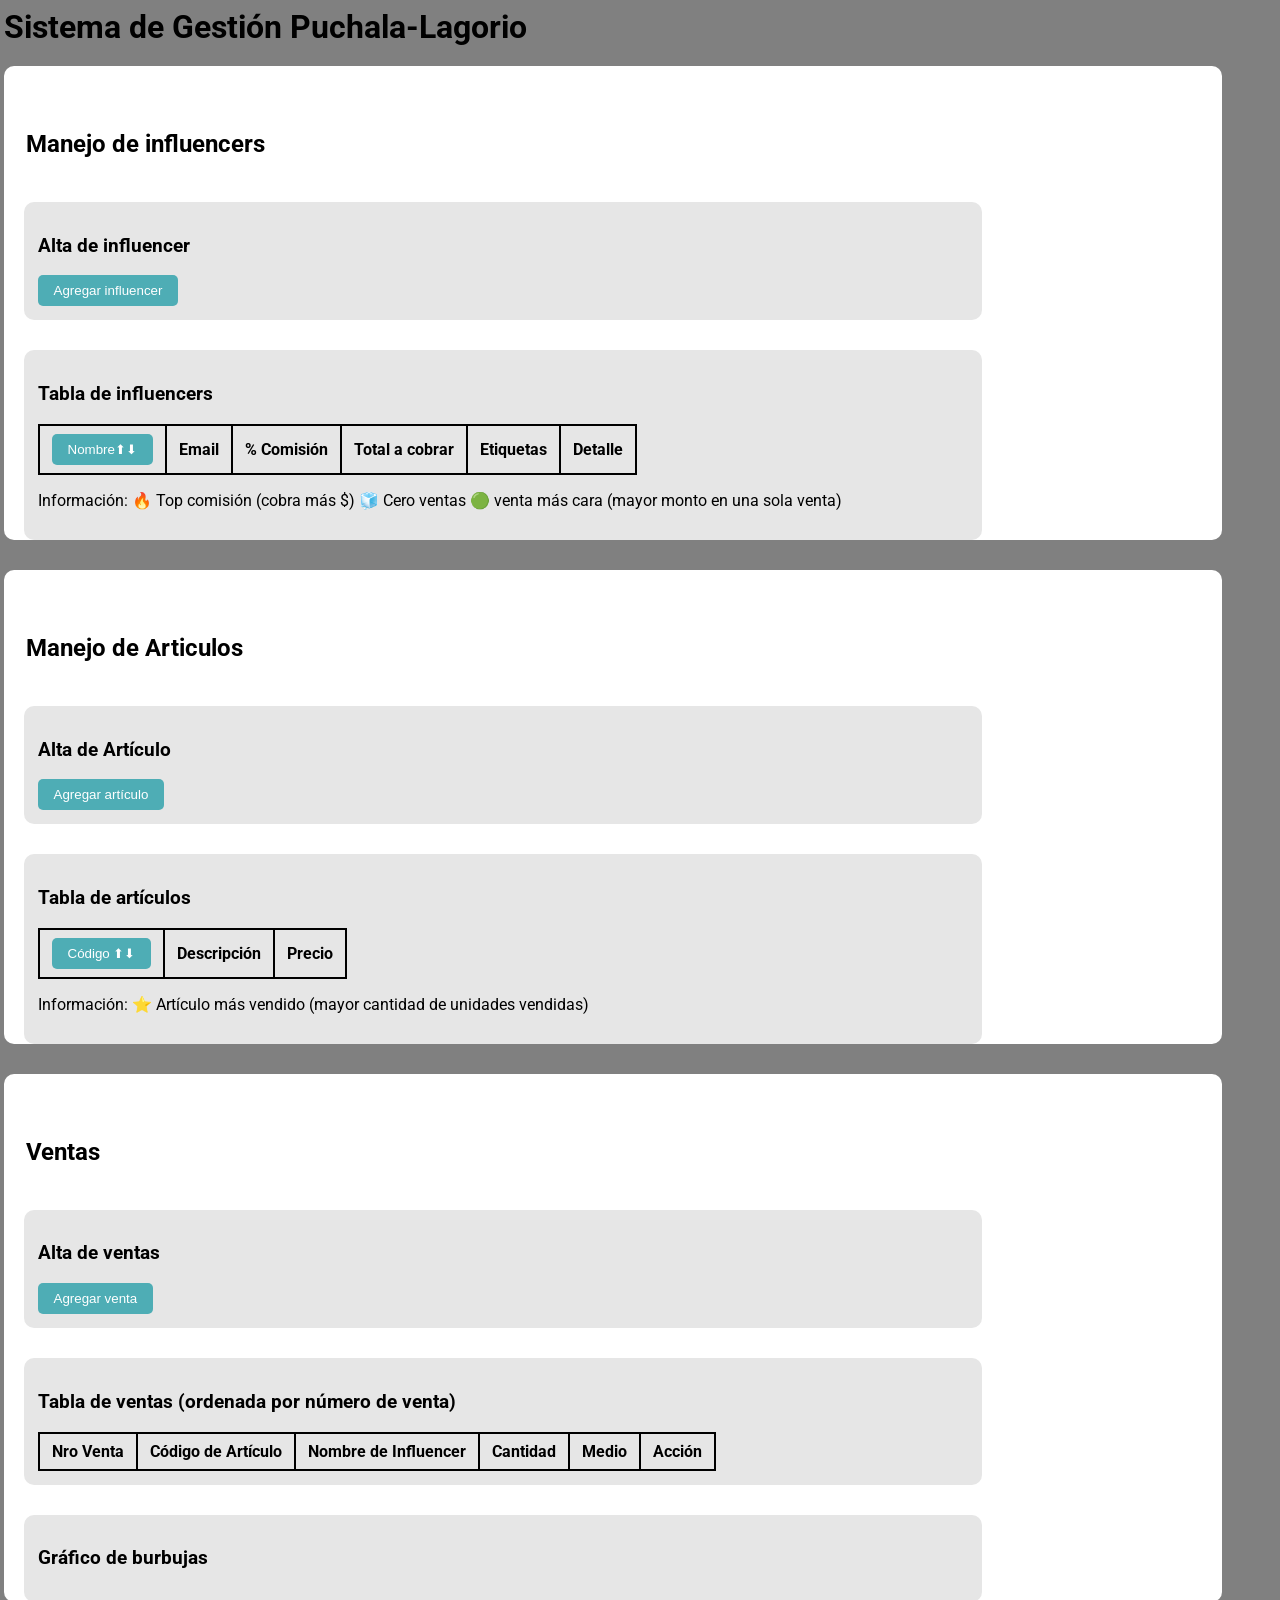
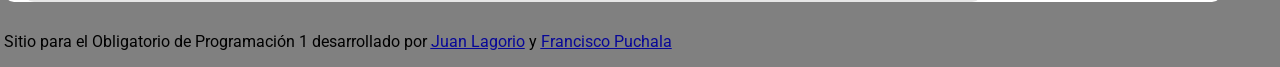
==== Index.html @ 99282e9f "l" ====
<!--Juan Lagorio y Francisco Puchala -->
<!DOCTYPE html>
<html lang="es">
<head>
    <meta charset="UTF-8">
    <meta name="viewport" content="width=device-width, initial-scale=1.0">
    <title>Obligatorio1</title>
    <link rel="stylesheet" href="css/estilos.css">
    <link href="https://fonts.googleapis.com/css2?family=Roboto:wght@400;700&display=swap" rel="stylesheet">

</head>
<body>
    <h1 id="h1">Sistema de Gestión Puchala-Lagorio</h1>

    <section>
        <h2>Manejo de influencers</h2>
        <article>
            <h3>Alta de influencer</h3>
            <button class="boton1" id="agregarInfluencer">Agregar influencer</button>
        </article>
            <dialog id="dialogInfluencer">
                <article>
                    <h3>Datos del influencer a agregar</h3>
                    <form>
                    <h3>Influencer</h3>
                        <label>Nombre<input type="text" id="nombre"required></label>
                        <label>Mail<input type="text" id="email" required></label>
                        <label>% Comisión<input type="text" id="comision" required></label>
                        <button type="button" class="boton1" id="botonCancelar">Cancelar</button>
                        <button type="button" class="boton1" id="botonAgregar">Agregar</button>
                    </form>
                </article>
            </dialog>

                
        <article>
            <h3>Tabla de influencers</h3>
            <table>
                <thead>
                    <tr>
                        <th><button class="boton1">Nombre⬆︎⬇︎</button></th>
                        <th>Email</th>
                        <th>% Comisión</th>
                        <th>Total a cobrar</th>
                        <th>Etiquetas</th>
                        <th>Detalle</th>
                    </tr>
                </thead>
                <tbody id="tbodyInfluencers">
                </tbody>
            </table>
            <p>Información: 🔥 Top comisión (cobra más $) 🧊 Cero ventas 🟢 venta más cara (mayor monto en una sola venta)</p>
        </article>
    </section>

    <section>
        <h2>Manejo de Articulos</h2>
        <article>
            <h3>Alta de Artículo</h3>
            <button class="boton1" id="agregarArticulo">Agregar artículo</button>
        </article>
            <dialog id="dialogArticulo">
            <article>
                <h3>Datos del artículo a agregar</h3>
                <form>
                    <label>Código <input type="text" id="codigo" required></label>
                    <label>Descripción <input type="text" id="descripción" required></label>
                    <label>Precio <input type="text" id="precio" required></label>
                    <button type="button" class="boton1" id="botonCancelarArticulo">Cancelar</button>
                    <button type="button" class="boton1" id="botonAgregarArticulo">Agregar</button>
                    <h3>Artículo</h3>           
                </form>
            </article>
            </dialog>
            
        <article>
            <h3>Tabla de artículos</h3>
            <table>
                <thead>
                    <tr>
                    <th><button class="boton1">Código ⬆︎⬇︎</button></th>
                    <th>Descripción</th>
                    <th>Precio</th>
                    </tr>
                </thead>
                <tbody id="tbodyArticulos">

                </tbody>
                
            </table>
            <p>Información: ⭐ Artículo más vendido (mayor cantidad de unidades vendidas)</p>
        </article>
    </section>

    <section>
        <h2>Ventas</h2>
        <article>
            <h3>Alta de ventas</h3>
            <button class="boton1" id="agregarventas">Agregar venta</button>
        </article>
        <dialog id="dialogventas">
            <article>
                <h3>Datos de la venta a agregar</h3>
                <form>
                    <h3>Venta</h3>
                    <label>Nro: <input type="text" id="nro" value="3" readonly></label>
                    <label>Articulo
                        <select name="menu" id="menu">
                        </select>
                    </label>
                    <label>Influencer
                        <select name="menu2" id="menu2">
                        </select>
                    </label>
                    <label>Cantidad <input type="text" id="cantidad" required></label>
                    <label>Medio
                        <select name="menu3" id="menu3">
                            <option value="opcion1">1-Instagram</option>
                            <option value="opcion2">2-YouTube</option>
                            <option value="opcion3">3-X</option>
                            <option value="opcion4">4-TikTok</option>
                            <option value="opcion5">5-Facebook</option>
                            <option value="opcion6">6-Otras</option>
                        </select>
                    </label>
                    <button type="button" class="boton1" id="cancelarventa">Cancelar</button>
                    <button type="button" class="boton1" id="botonAgregarVenta">Agregar</button>
                </form>
            </article>
        </dialog>
       
        </article>
        <article>
            <h3>Tabla de ventas (ordenada por número de venta)</h3>
            <table>
                <thead>
                    <tr>
                        <th>Nro Venta</th>
                        <th>Código de Artículo</th>
                        <th>Nombre de Influencer</th>
                        <th>Cantidad</th>
                        <th>Medio</th>
                        <th>Acción</th>
                    </tr>
                </thead>
                <tbody id="tbodyVentas">
                </tbody>
            </table>
        </article>
        <article>
            <h3>Gráfico de burbujas</h3>
        </article>
    </section>

    <footer>
        <p>Sitio para el Obligatorio de Programación 1 desarrollado por <a href="https://www.ort.edu.uy/" target="_blank"><span style="text-decoration: underline; color: rgb(7, 7, 151);">Juan Lagorio</span></a> y <a href="https://www.ort.edu.uy/" target="_blank"><span style="text-decoration: underline; color: rgb(7, 7, 151);">Francisco Puchala</span></a></p>
    
    </footer>
</body>
    <script src="js/clases.js"></script>
    <script src="js/funciones.js"></script>

</html>
---- css/estilos.css ----
/*Juan Lagorio y Francisco Puchala*/

body {
    font-family: 'Roboto', sans-serif;
    background-color: grey;
    margin-left: 3.5px;
    
}
h1{
    margin: 0px;
}
h2{
    padding: 14px;
    margin: 30px;
    margin-left: 8px;
    margin-right: 220px;
}
table {
    border-collapse: collapse;
}

th, td {
    border: 2px solid #000;
    
    padding: 8px 12px;
}


.boton1{
    background-color: #4EADB5;
    color: white;
    border: none;
    border-radius: 5px;
    padding: 8px 16px;
    cursor: pointer;
}

section {
    background-color: white;
    border-radius: 10px;
    padding: 20px;
    padding-left: 0px;
    margin: 20px;
    margin-left: 0px;
    margin-right: 50px;
    padding-bottom: 0px;
}

article {
    background-color: rgb(230, 230, 230);
    border-radius: 10px;
    padding: 14px;
    margin: 30px;
    margin-left: 20px;
    margin-right: 220px;
}

footer {
    
}
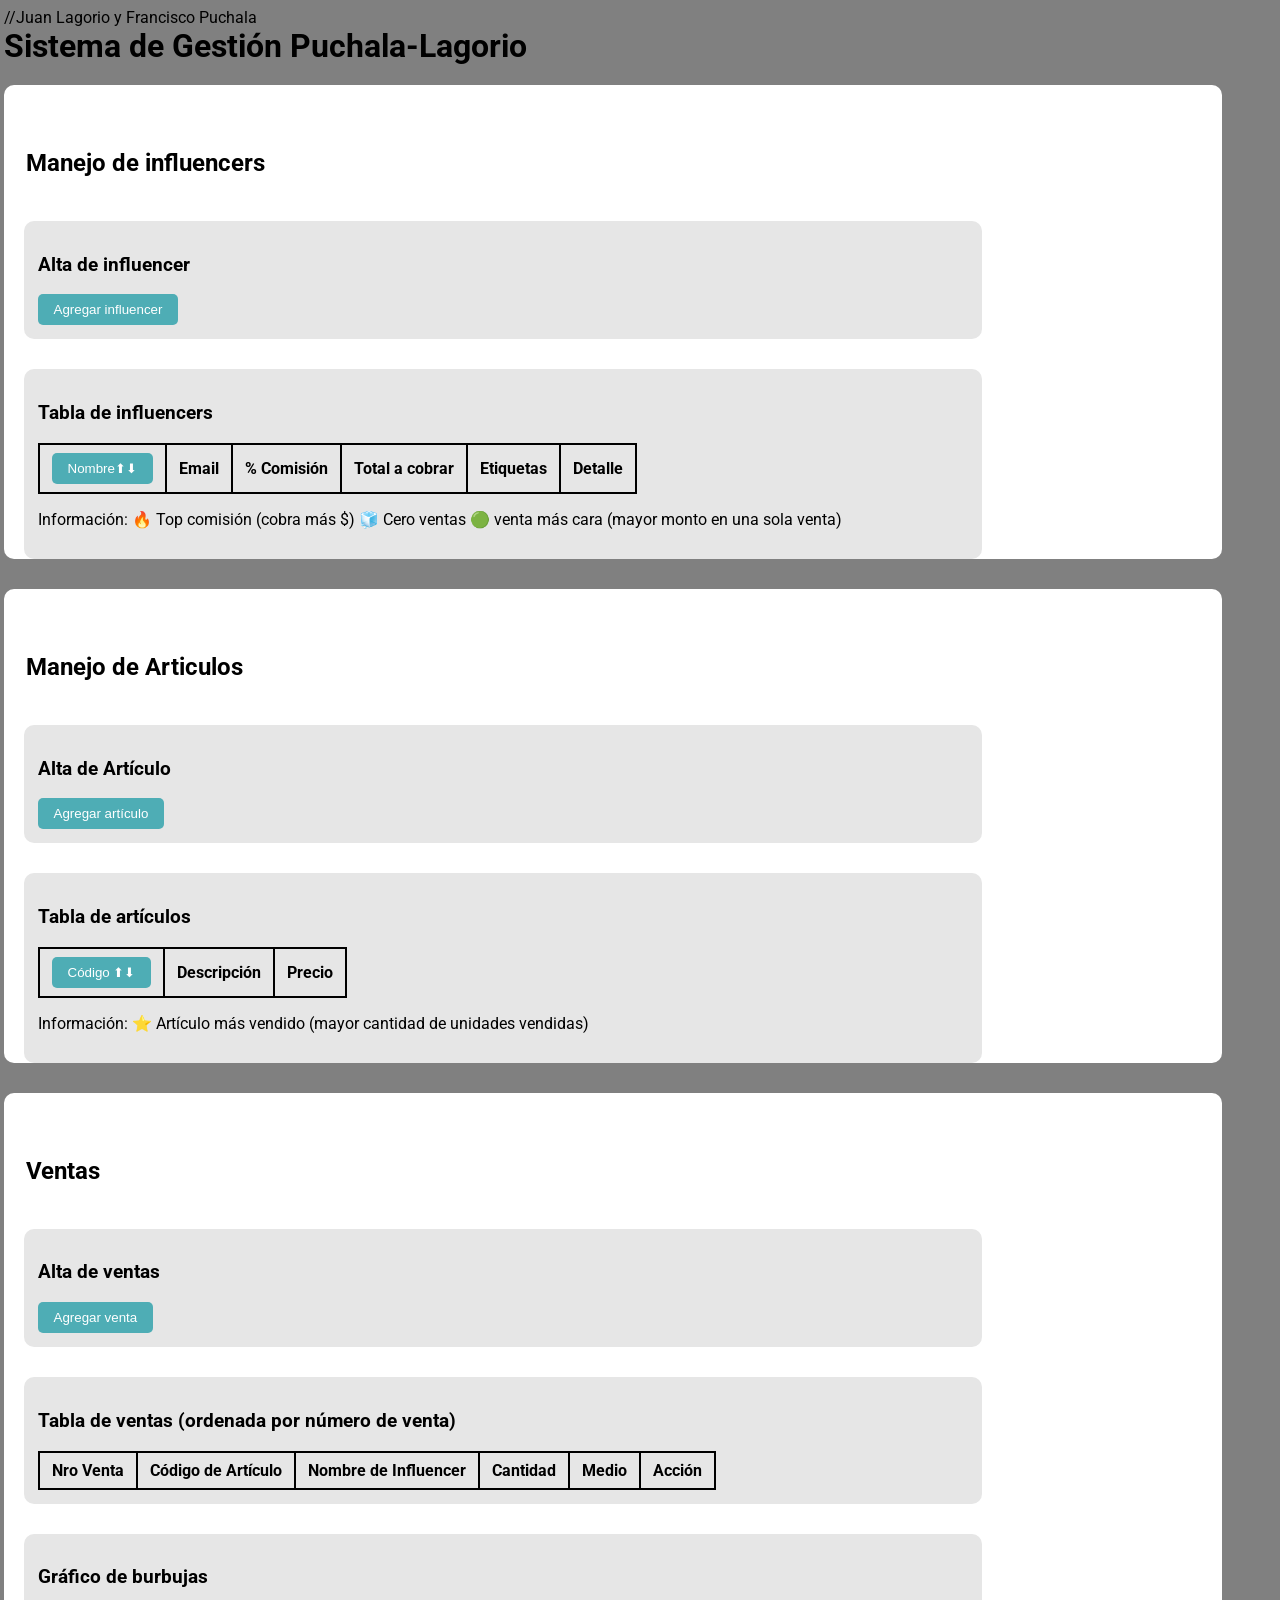
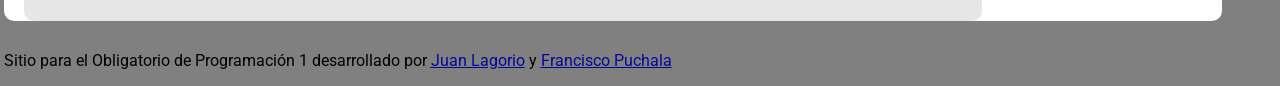
==== commit 469e25e1: "d" ====
--- a/Index.html
+++ b/Index.html
@@ -1,4 +1,4 @@
-<!--Juan Lagorio y Francisco Puchala -->
+//Juan Lagorio y Francisco Puchala
 <!DOCTYPE html>
 <html lang="es">
 <head>
@@ -23,9 +23,9 @@
                     <h3>Datos del influencer a agregar</h3>
                     <form>
                     <h3>Influencer</h3>
-                        <label>Nombre<input type="text" id="nombre"required></label>
+                        <label>Nombre<input type="text" id="nombre" required></label>
                         <label>Mail<input type="text" id="email" required></label>
-                        <label>% Comisión<input type="text" id="comision" required></label>
+                        <label>% Comisión<input type="number" id="comision" min="0" max="100" required></label>
                         <button type="button" class="boton1" id="botonCancelar">Cancelar</button>
                         <button type="button" class="boton1" id="botonAgregar">Agregar</button>
                     </form>
@@ -38,7 +38,7 @@
             <table>
                 <thead>
                     <tr>
-                        <th><button class="boton1">Nombre⬆︎⬇︎</button></th>
+                        <th><button class="boton1" id="ordenarNombre">Nombre⬆︎⬇︎</button></th>
                         <th>Email</th>
                         <th>% Comisión</th>
                         <th>Total a cobrar</th>
@@ -65,7 +65,7 @@
                 <form>
                     <label>Código <input type="text" id="codigo" required></label>
                     <label>Descripción <input type="text" id="descripción" required></label>
-                    <label>Precio <input type="text" id="precio" required></label>
+                    <label>Precio <input type="number" id="precio" min="0" required></label>
                     <button type="button" class="boton1" id="botonCancelarArticulo">Cancelar</button>
                     <button type="button" class="boton1" id="botonAgregarArticulo">Agregar</button>
                     <h3>Artículo</h3>           
@@ -78,7 +78,7 @@
             <table>
                 <thead>
                     <tr>
-                    <th><button class="boton1">Código ⬆︎⬇︎</button></th>
+                    <th><button class="boton1" id="ordenarCodigo">Código ⬆︎⬇︎</button></th>
                     <th>Descripción</th>
                     <th>Precio</th>
                     </tr>
@@ -103,7 +103,7 @@
                 <h3>Datos de la venta a agregar</h3>
                 <form>
                     <h3>Venta</h3>
-                    <label>Nro: <input type="text" id="nro" value="3" readonly></label>
+                    <label>Nro: <input type="text" id="nro" value=""></label>
                     <label>Articulo
                         <select name="menu" id="menu">
                         </select>
@@ -112,15 +112,15 @@
                         <select name="menu2" id="menu2">
                         </select>
                     </label>
-                    <label>Cantidad <input type="text" id="cantidad" required></label>
+                    <label>Cantidad <input type="number" id="cantidad" min="1" required></label>
                     <label>Medio
                         <select name="menu3" id="menu3">
-                            <option value="opcion1">1-Instagram</option>
-                            <option value="opcion2">2-YouTube</option>
-                            <option value="opcion3">3-X</option>
-                            <option value="opcion4">4-TikTok</option>
-                            <option value="opcion5">5-Facebook</option>
-                            <option value="opcion6">6-Otras</option>
+                            <option value="Instagram">1-Instagram</option>
+                            <option value="YouTube">2-YouTube</option>
+                            <option value="X">3-X</option>
+                            <option value="Tiktok">4-TikTok</option>
+                            <option value="Facebook">5-Facebook</option>
+                            <option value="Otras">6-Otras</option>
                         </select>
                     </label>
                     <button type="button" class="boton1" id="cancelarventa">Cancelar</button>
@@ -129,7 +129,6 @@
             </article>
         </dialog>
        
-        </article>
         <article>
             <h3>Tabla de ventas (ordenada por número de venta)</h3>
             <table>
@@ -149,6 +148,7 @@
         </article>
         <article>
             <h3>Gráfico de burbujas</h3>
+            <div id="graficoBurbujas"></div>
         </article>
     </section>
 
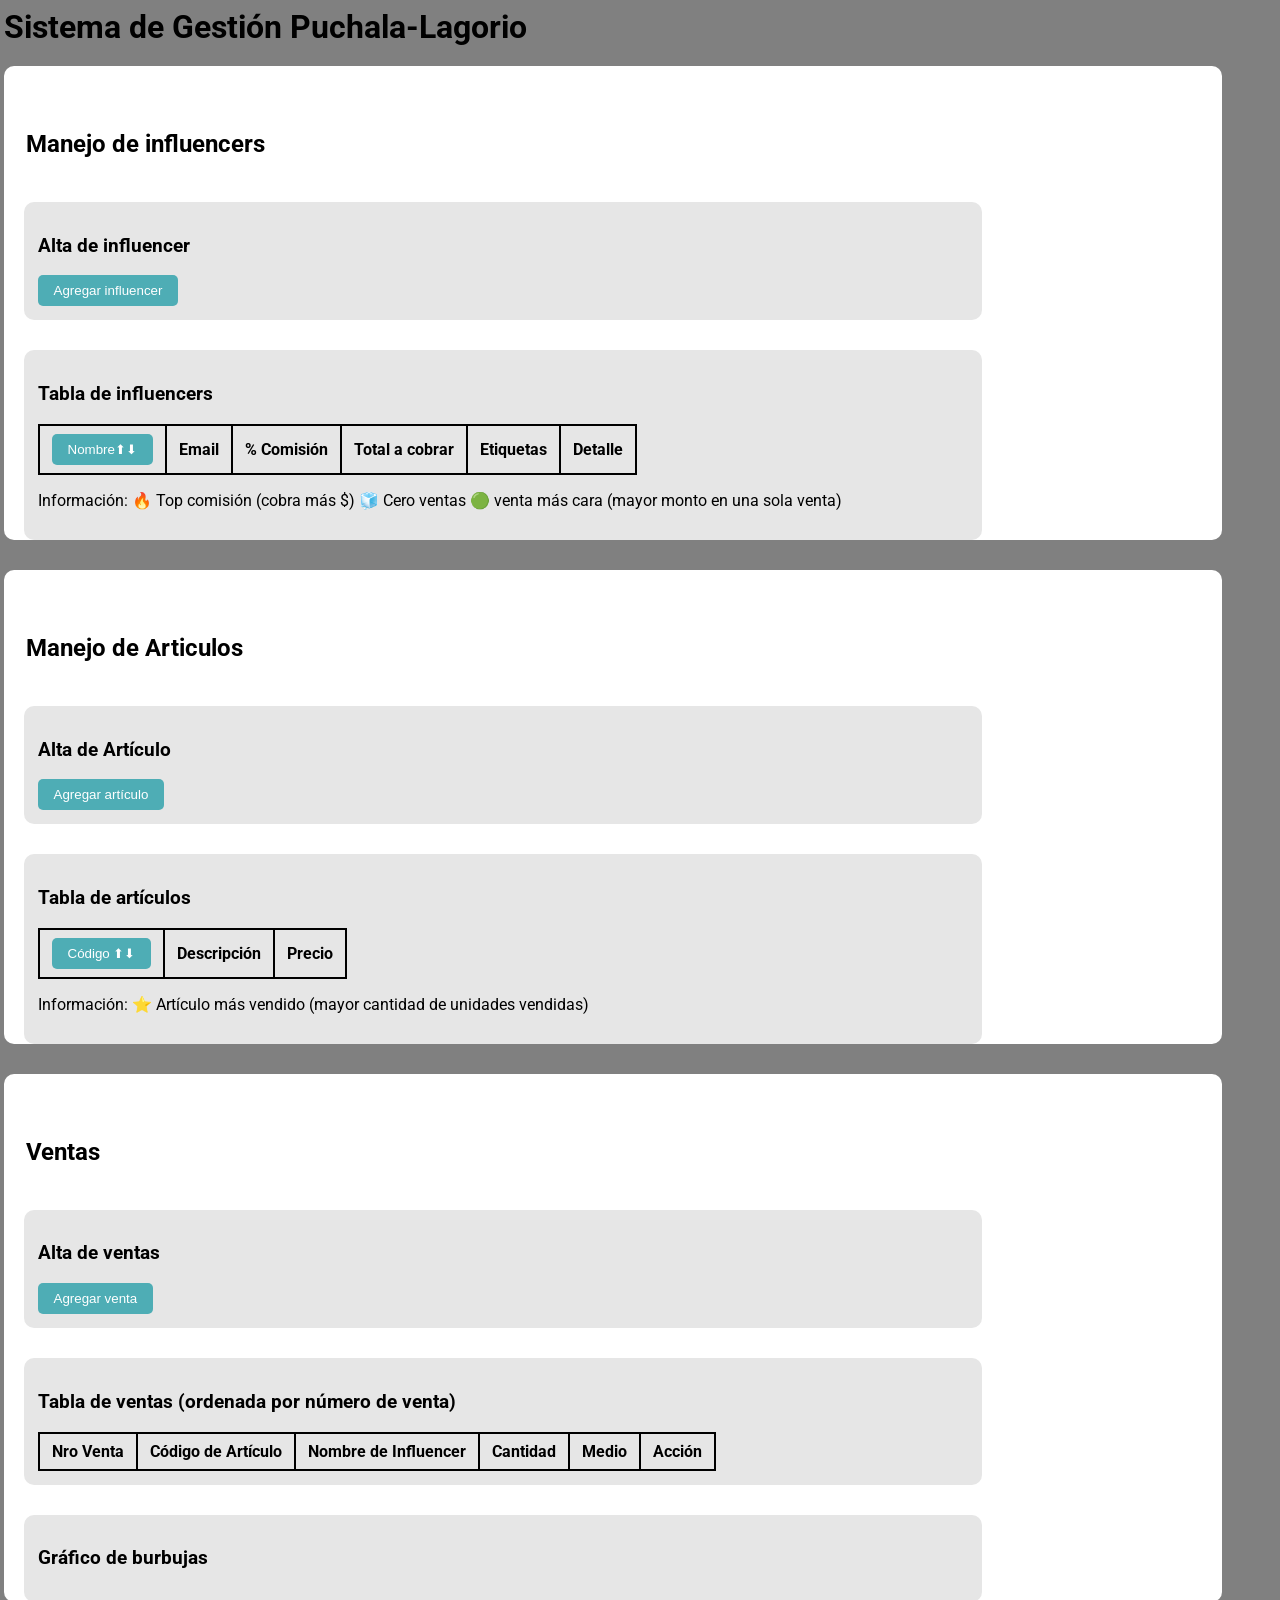
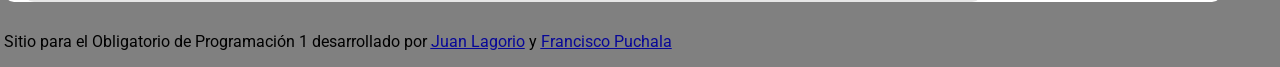
==== commit ab64d9c4: "Update Index.html" ====
--- a/Index.html
+++ b/Index.html
@@ -1,4 +1,4 @@
-//Juan Lagorio y Francisco Puchala
+<!-- Juan Lagorio y Francisco Puchala -->
 <!DOCTYPE html>
 <html lang="es">
 <head>
